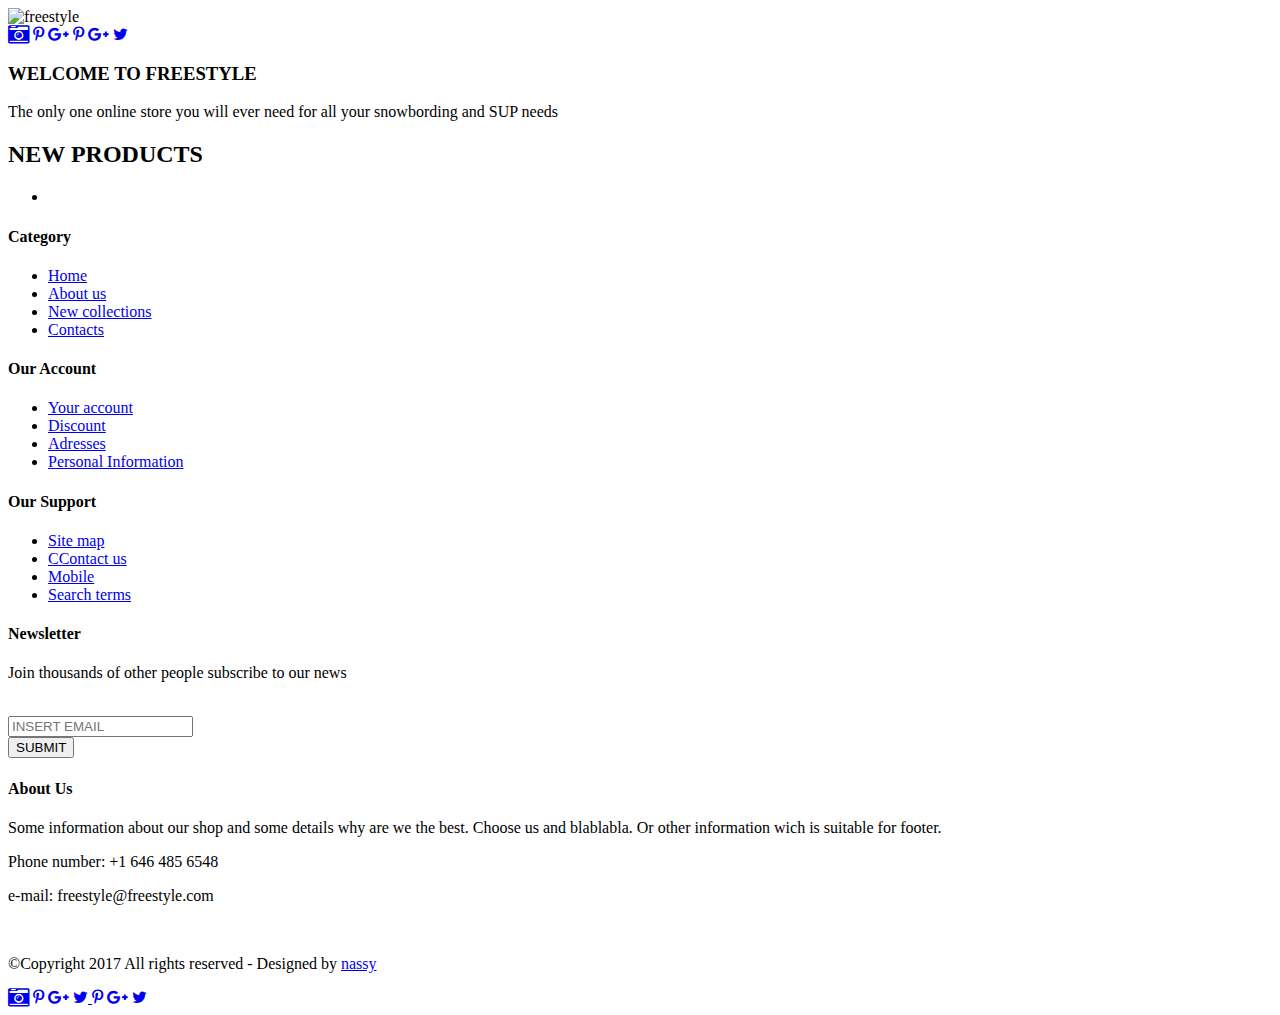
==== ishop/apparel.html @ 68dfac11 "did changes to support new maket" ====
<!doctype html>
<html lang="ru">
<head>
  <meta charset="UTF-8">
  <title>Snowbords</title>
  <link rel="stylesheet" href="style1.css">
  <link rel='stylesheet' href='font-awesome/css/font-awesome.css'>
</head>
<body>
<div class="wrapper">
  <div class="header">
      <img src = "img/FREESTYLE_text.gif" alt = "freestyle">
        <div class='social_menu'>
            <a href='https://www.instagram.com/explore/tags/snowbord/'><i     class="fa fa-camera-retro fa-lg" target = "_blank"></i></a>
            <a href='#'><i class="fa fa-pinterest-p"></i></a>
            <a href='#'><i class="fa fa-google-plus"></i></a>
            <a href='#'><i class="fa fa-pinterest-p"></i></a>
            <a href='#'><i class="fa fa-google-plus"></i></a>
            <a href='https://twitter.com/Snowbird' target = "_blank">
            <i class="fa fa-twitter"></i> </a>   
    </div> 
    <div class='welcome'>
        <h3>WELCOME TO FREESTYLE</h3>
        <p>The only one online store you will ever need for all your snowbording and SUP needs</p>
    </div>
  </div>
  
  <div class="content">
     <div>
         <h2>NEW PRODUCTS</h2>
         <ul>
             <li>
            <div class='grid'>
            <div class='mock'></div></div></li>
         </ul>
     </div>
  </div>
  <div class="footer">
     <div class='foot1'>
         <div>
            <h4>Category</h4>
             <ul>
                <li><a href = "index.html">Home</a></li>
                <li><a href = "#">About us</a></li>
                 <li><a href = "#">New collections</a></li>
                <li><a href = "contacts.html">Contacts</a></li>
            </ul>
         </div>
         <div>
             <h4>Our Account</h4>
             <ul>
                <li><a href = "#">Your account</a></li>
                <li><a href = "#">Discount</a></li>
                <li><a href = "#">Adresses</a></li>
                <li><a href = "#">Personal Information</a></li>
            </ul>
         </div>
         <div>
             <h4>Our Support</h4>
             <ul>
                <li><a href = "#">Site map</a></li>
                 <li><a href = "contacts.html">CContact us</a></li>
                <li><a href = "#">Mobile</a></li>
                <li><a href = "#">Search terms</a></li>
            </ul>
         </div>
         <div>
             <h4>Newsletter</h4>
             <p>Join thousands of other people subscribe to our news</p><br>
             <input type = email placeholder = "INSERT EMAIL" required><br>
            <input type="submit" value = "SUBMIT">
         </div>
         <div>
             <h4>About Us</h4>
             <p>Some information about our shop and some details why are we the best. Choose us and blablabla. Or other information wich is suitable for footer.</p>
            <p>Phone number: +1 646 485 6548</p>
            <p>e-mail: freestyle@freestyle.com</p>
         </div>
     </div>  
      <div class='foot2'>
       <br>
        <p> &copy;Copyright 2017 All rights reserved - Designed by <a href = "https://geekbrains.ru/users/290693" target = "_blank">nassy</a></p>
        <div>
            <a href='https://www.instagram.com/explore/tags/snowbord/'><i class="fa fa-camera-retro fa-lg" target = "_blank"></i></a>
            <a href='#'><i class="fa fa-pinterest-p"></i></a>
            <a href='#'><i class="fa fa-google-plus"></i></a>
            <a href='https://twitter.com/Snowbird' target = "_blank">
            <i class="fa fa-twitter"></i> </a>
            <a href='#'><i class="fa fa-pinterest-p"></i></a>
            <a href='#'><i class="fa fa-google-plus"></i></a>
            <a href='https://twitter.com/Snowbird' target = "_blank">
            <i class="fa fa-twitter"></i> </a> </div></div>
    </div>
  </div>
</body>
</html>
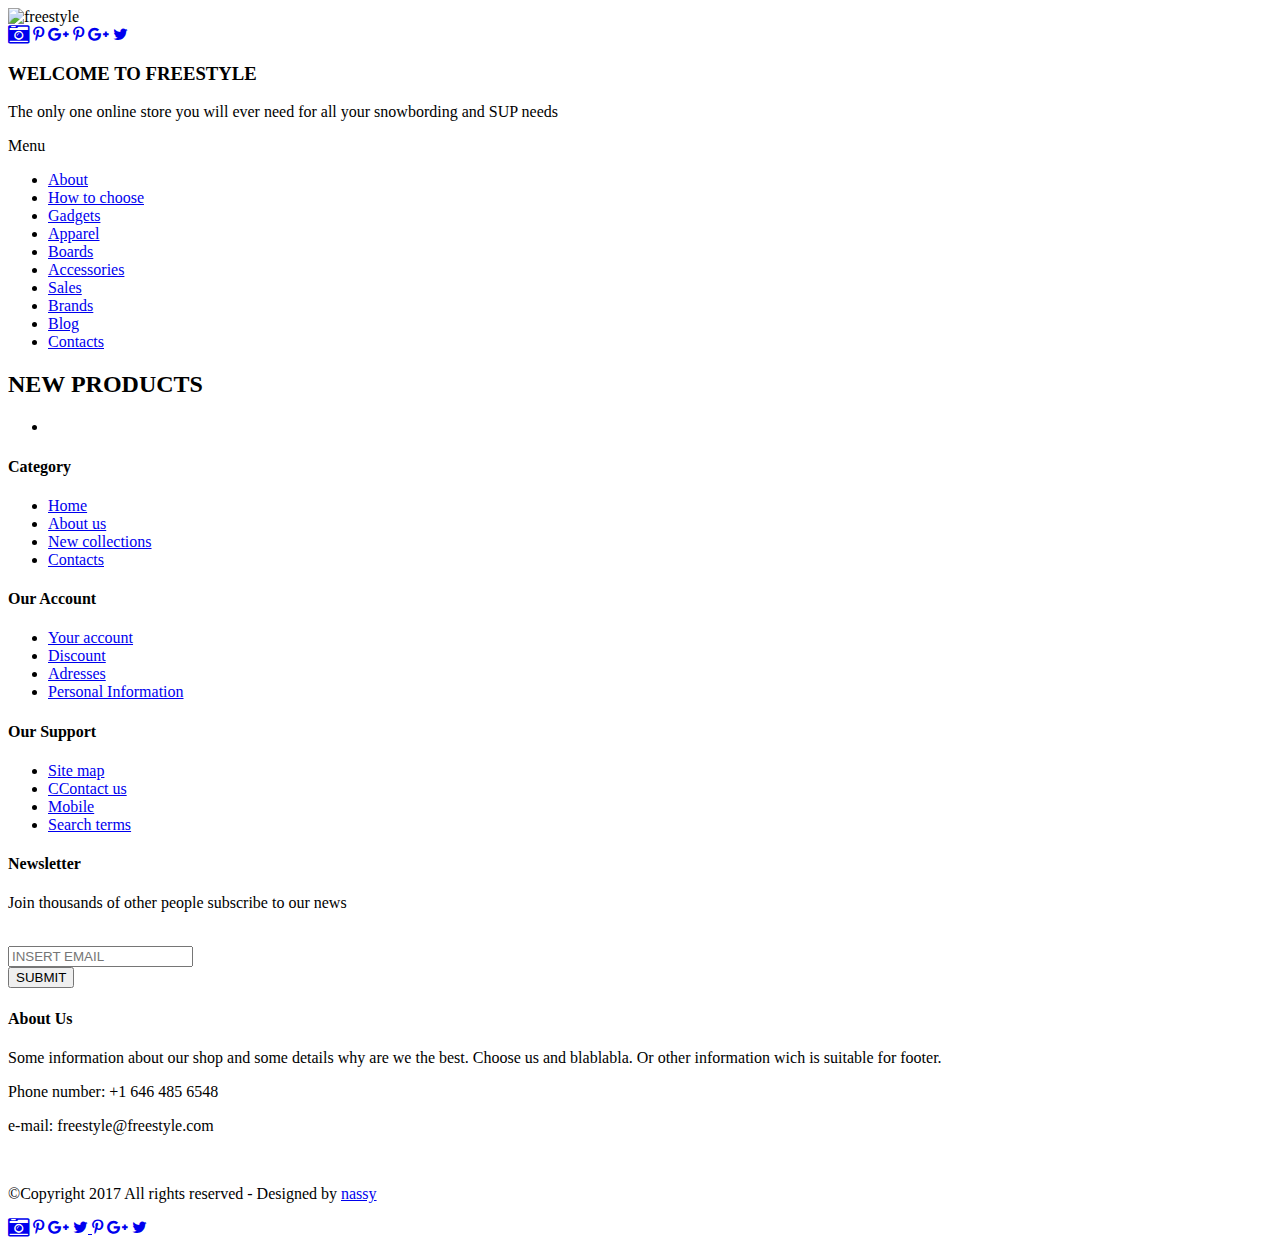
==== commit 7134d10e: "some css fixes to support layout" ====
--- a/ishop/apparel.html
+++ b/ishop/apparel.html
@@ -24,7 +24,21 @@
         <p>The only one online store you will ever need for all your snowbording and SUP needs</p>
     </div>
   </div>
-  
+  <div class="menu">
+      <div>Menu</div>
+      <ul>
+        <li><a href='index.html'>About</a></li>
+        <li><a href='types.html'>How to choose</a></li>
+        <li><a href='#'>Gadgets</a></li>
+        <li><a href='apparel.html'>Apparel</a></li>
+        <li><a href='boards.html'>Boards</a></li>
+        <li><a href='#'>Accessories</a></li>
+        <li><a href='boards.html'>Sales</a></li>
+        <li><a href='boards.html'>Brands</a></li>
+        <li><a href='#'>Blog</a></li>
+        <li><a href='contacts.html'>Contacts</a></li>
+      </ul>
+  </div>
   <div class="content">
      <div>
          <h2>NEW PRODUCTS</h2>
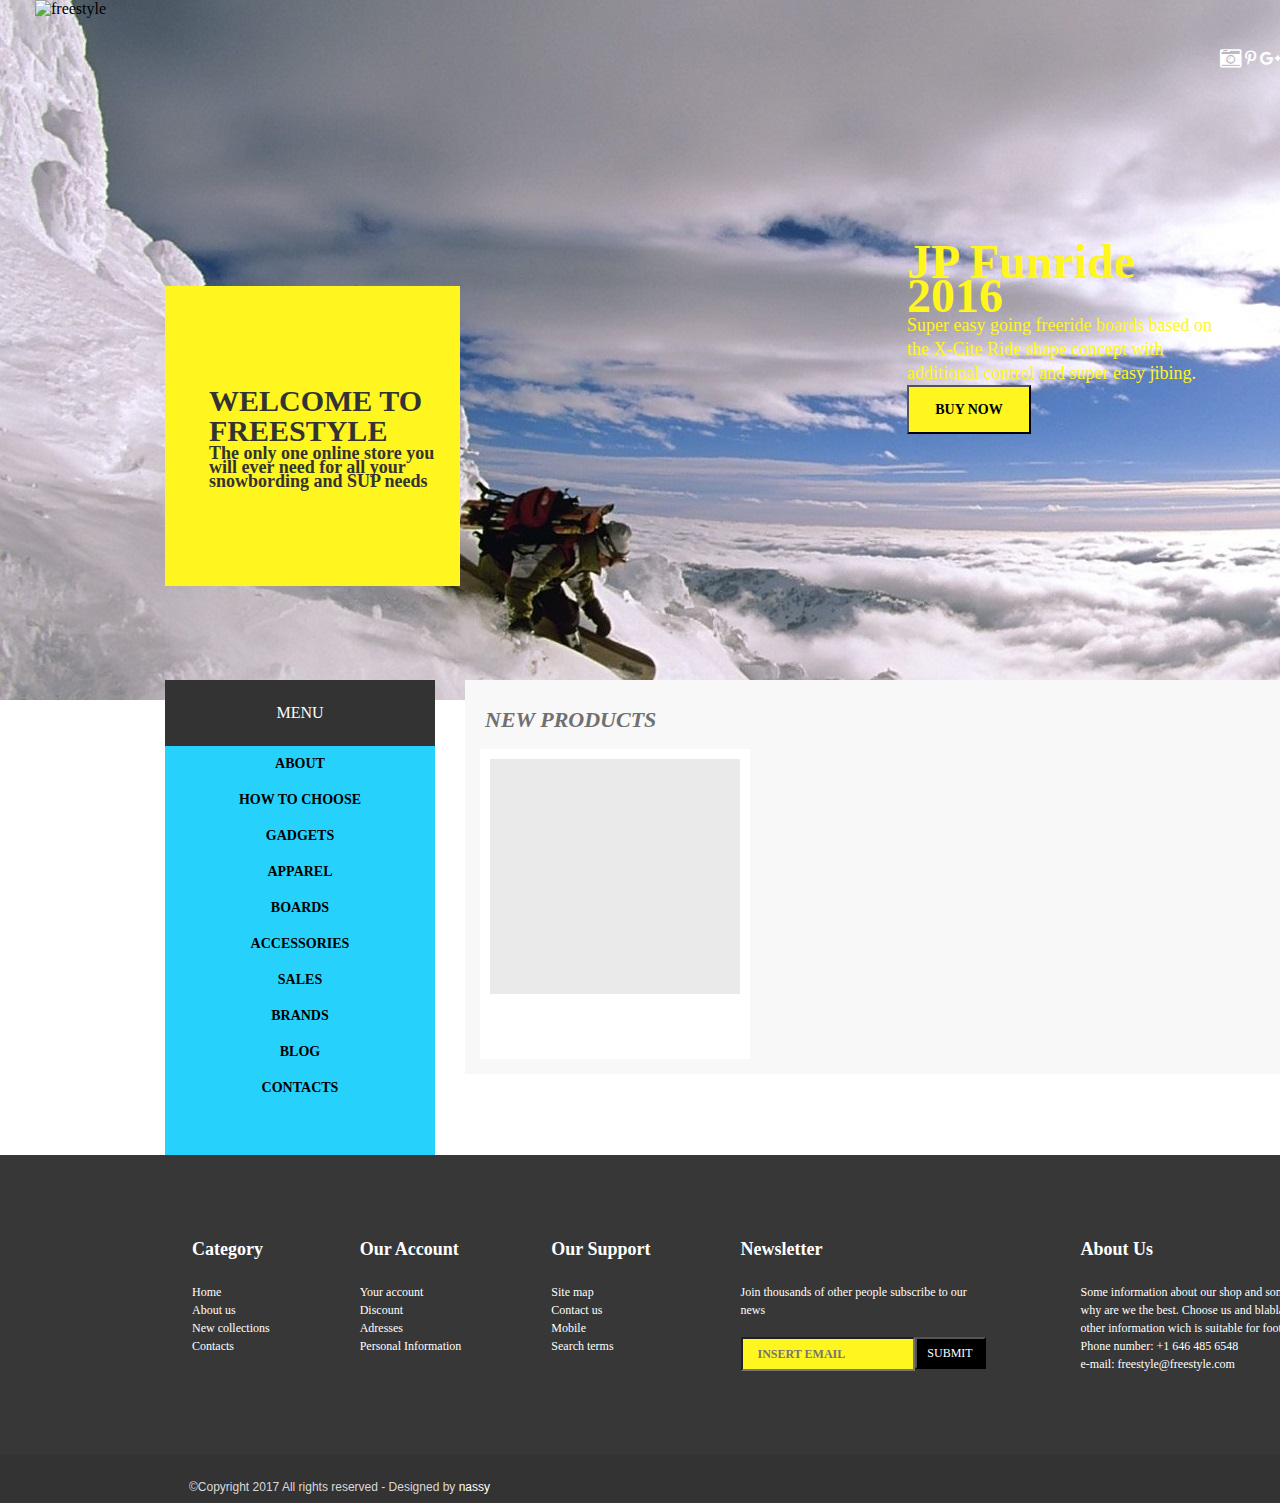
==== commit 02217138: "added favicon, some fixes to support layout" ====
--- a/ishop/apparel.html
+++ b/ishop/apparel.html
@@ -5,6 +5,7 @@
   <title>Snowbords</title>
   <link rel="stylesheet" href="style1.css">
   <link rel='stylesheet' href='font-awesome/css/font-awesome.css'>
+  <link rel="shortcut icon" href="favicon.ico" type="image/x-icon">
 </head>
 <body>
 <div class="wrapper">
@@ -23,6 +24,9 @@
         <h3>WELCOME TO FREESTYLE</h3>
         <p>The only one online store you will ever need for all your snowbording and SUP needs</p>
     </div>
+     <div class='ad'><h3>JP Funride 2016</h3><p>
+    Super easy going freeride boards based on the X-Cite Ride shape concept with additional control and super easy jibing.</p>
+    <a href='gnu_model1.html'><input type="submit" value = "BUY NOW"></a></div>
   </div>
   <div class="menu">
       <div>Menu</div>
@@ -49,7 +53,7 @@
          </ul>
      </div>
   </div>
-  <div class="footer">
+  <footer>
      <div class='foot1'>
          <div>
             <h4>Category</h4>
@@ -73,7 +77,7 @@
              <h4>Our Support</h4>
              <ul>
                 <li><a href = "#">Site map</a></li>
-                 <li><a href = "contacts.html">CContact us</a></li>
+                 <li><a href = "contacts.html">Contact us</a></li>
                 <li><a href = "#">Mobile</a></li>
                 <li><a href = "#">Search terms</a></li>
             </ul>
@@ -81,7 +85,7 @@
          <div>
              <h4>Newsletter</h4>
              <p>Join thousands of other people subscribe to our news</p><br>
-             <input type = email placeholder = "INSERT EMAIL" required><br>
+             <input type = email placeholder = "INSERT EMAIL" required>
             <input type="submit" value = "SUBMIT">
          </div>
          <div>
@@ -104,7 +108,7 @@
             <a href='#'><i class="fa fa-google-plus"></i></a>
             <a href='https://twitter.com/Snowbird' target = "_blank">
             <i class="fa fa-twitter"></i> </a> </div></div>
-    </div>
+    </footer>
   </div>
 </body>
 </html>--- a/ishop/style1.css
+++ b/ishop/style1.css
@@ -0,0 +1,483 @@
+* {
+    margin: 0;
+    padding: 0;
+}
+.wrapper {
+  width: 1500px;
+  margin: 0 auto;
+  height: 100%;
+}
+.header {
+  width: 100%;
+  height: 700px;
+  background-image: url(img/header1.jpg);
+}
+.header > img{
+    height: 111px;
+    float:left;
+    display:block;
+    padding-left: 35px;
+    position: absolute;
+}
+.social_menu {
+    width: 150px;
+    height: 16px;
+    float: right;
+    padding-right: 130px;
+    padding-top: 50px;
+}
+.welcome {
+    background-color:  #fff51f;
+    width: 270px;
+    height: 200px;
+    font-family: Raleway;
+    color:  #333333;
+    font-size: 18px;/* Приближение из-за подстановки шрифтов */
+    font-weight: 700;
+    line-height: 14px;/* Приближение из-за подстановки шрифтов */
+    text-align: left;
+    padding-right: 25px;
+    margin-left: 165px;
+    padding-top: 100px;
+    margin-top: 286px;
+    //line-height: 50px;
+    float: left;
+}
+.ad {
+    font-family: Raleway;
+    color:  #fff51f;
+    font-size: 18px;/* Приближение из-за подстановки шрифтов */
+    font-weight: 400;
+    line-height: 24px;/* Приближение из-за подстановки шрифтов */
+    text-align: left;
+    float: right;
+    width: 313px;
+    height: 169px;
+    //margin-right: 274px;
+    margin-top: 245px;
+}
+.ad h3 {
+    font-family: Raleway;
+    color:  #fff51f;
+    font-size: 48px;/* Приближение из-за подстановки шрифтов */
+    font-weight: 700;
+    line-height: 34px;/* Приближение из-за подстановки шрифтов */
+    text-align: left;
+}
+.ad input[type='submit']{
+    background-color:  #fff51f;
+    width: 124px;
+    height: 49px;
+    font-family: Raleway;
+    color:  #000000;
+    font-size: 14px;/* Приближение из-за подстановки шрифтов */
+    font-weight: 800;
+    text-align: left;
+    text-align: center;
+}
+.welcome p{
+    padding-left: 44px;
+}
+.welcome h3 {
+    padding-left: 44px;
+    font-family: Raleway;
+    color:  #333333;
+    font-size: 30px;/* Приближение из-за подстановки шрифтов */
+    font-weight: 700;
+    line-height: 30px;/* Приближение из-за подстановки шрифтов */
+    text-align: left;
+}
+.menu {
+    float: left;
+    background-color:  #26d2fc;
+    width: 270px;
+    height: 475px;
+    margin-left: 165px;
+    margin-top: -20px;
+    text-transform: uppercase;
+}
+.menu > div{
+    background-color:  #333333;
+    width: 270px;
+    height: 66px;
+    color:white;
+    text-align: center;
+    line-height: 66px;
+}
+.menu li {
+    list-style-type: none;
+    font-family: Roboto;
+    color:  #000000;
+    font-size: 14px;/* Приближение из-за подстановки шрифтов */
+    font-weight: 900;
+    line-height: 36px;/* Приближение из-за подстановки шрифтов */
+    text-align: center;
+}
+.menu li a:hover {
+    background-color:  #333333;
+    height: 43px;
+    color: white;
+    height: 35px;
+}
+.menu li a{
+    color:  #000000;
+    text-decoration: none;
+    //border: 1px solid black;
+    display:block;
+}
+.content {
+    background-color:  #f8f8f8;
+    width: 870px;
+    float: left;
+    margin-left: 30px;
+    margin-top: -20px;
+    font-family: Roboto;
+    color:  #333333;
+    font-size: 14px;/* Приближение из-за подстановки шрифтов */
+    font-weight: 900;
+    font-style: italic;
+    line-height: 18.012px;
+    text-align: left;
+    min-height: 100%;
+}
+.grid {
+    background-color: white;
+    width: 270px;
+    height: 310px;
+    text-align: center;
+    margin-left: 15px;
+    margin-bottom: 15px;
+}
+.grid1 {
+    float:left;
+    width: 30%;
+    height: 210px;
+    //border: 1px solid grey;
+    margin-bottom: 15px;
+    margin-right: 15px;
+    margin-top: 15px;
+    //background-color: darkgrey;
+    padding-bottom: 15px;
+    margin: 0 auto;
+}
+.grid 1 img {
+    padding-left: 10px;
+}
+.grid1 > div:nth-child(2), .grid > div:nth-child(3){
+    float: left;
+    font-family: Roboto;
+    color:  #333333;
+    font-size: 14px;/* Приближение из-за подстановки шрифтов */
+    font-weight: 900;
+    font-style: italic;
+    line-height: 18.012px;/* Приближение из-за подстановки шрифтов */
+    text-align: left;
+    padding-left: 15px;
+    padding-top: 15px;
+}
+.grid1 > div:nth-child(3), .grid > div:nth-child(4){
+    float:right;
+    font-family: Roboto;
+    color:  #333333;
+    font-size: 18px;/* Приближение из-за подстановки шрифтов */
+    font-weight: 900;
+    font-style: italic;
+    text-align: right;
+    padding-right: 15px;
+    padding-top: 15px;
+}
+.grid > div:nth-child(4)>s{
+    color:red;
+}
+h2 {
+    font-family: Roboto;
+    color:  #707070;
+    font-size: 22px;/* Приближение из-за подстановки шрифтов */
+    font-weight: 900;
+    font-style: italic;
+    text-align: left;
+    padding-left: 20px;
+    padding-top: 31px;
+    padding-bottom: 20px;
+}
+.container h2 {
+    padding: 0;
+}
+.new {
+    background-color:  #f8f8f8;
+    width: 870px;
+    height: 724px;
+}
+.content li {
+    float:left;
+}
+.content ul {
+    list-style-type: none;
+}
+.content img {
+    width: 250px;
+    height: 235px;
+    //border: 6px solid white;
+    margin-top: 10px;
+}
+#full {
+    width: 800px;
+    height: auto;
+    position: relative;
+}
+.top {
+    background-color:  #f8f8f8;
+    width: 870px;
+    height: 400px;
+}
+.mock {
+    background-color:  #eaeaea;
+    width: 250px;
+    height: 235px;
+    float: left;
+    margin-left: 10px;
+    margin-top: 10px;
+}
+.sale {
+    background-color:  #f8f8f8;
+    width: 870px;
+    height: 400px;
+}
+footer {
+    clear: both;
+    background-color:  #373737;
+    width: 1500px;
+    height: 348px;
+    margin top: -347px;
+}
+footer a{
+    text-decoration:none;
+    color:white;
+}
+footer a:hover {
+    text-decoration:underline;
+}
+.foot1 a:visited {
+    color:white
+}
+.network {
+    clear: both;
+    margin: 0 auto;
+    width: 1170px;
+    height: 150px;
+    color: white;
+}
+i{
+    color: white;
+}
+.network i{
+    padding-left: 50%;
+    padding-top: 50px;
+}
+.network ul {
+    text-decoration: none;
+    display: inline-block;  
+}
+.network > ul > li:nth-child(1) {
+    background-color:  #3b5997;
+}
+body > div > div.network > ul > li:nth-child(2) {
+    background-color:  #3fccfd;
+}
+body > div > div.network > ul > li:nth-child(3) {
+    background-color:  #cb2027;
+}
+.foot1 > div:nth-child(4) {
+    width: 250px;
+}
+.foot1 > div:nth-child(4) input[type="email"]{
+    background-color:  #fff51f;
+    width: 155px;
+    height: 30px;
+    font-family: Roboto;
+    color:  #333333;
+    font-size: 12px;/* Приближение из-за подстановки шрифтов */
+    font-weight: 700;
+    line-height: 21px;/* Приближение из-за подстановки шрифтов */
+    text-align: left;
+    padding-left: 15px;
+    float:left;
+}
+.foot1 > div:nth-child(4) input[type='submit']{
+    background-color:  #000000;
+    width: 71px;
+    height: 32px;
+    font-family: Roboto;
+    color:  #ffffff;
+    font-size: 12px;/* Приближение из-за подстановки шрифтов */
+    font-weight: 400;
+    line-height: 21px;/* Приближение из-за подстановки шрифтов */
+    text-align: left;
+    text-align: center;
+    float:left;
+}
+.network li {
+    width: 390px;
+    height: 150px;
+    list-style-type: none;
+    float: left;
+    //border: 1px solid transparent;
+}
+.network li:hover {
+    //border: 1px solid grey;
+    opacity: 0.85;
+}
+.network i:hover{
+    color: yellow;
+}
+.insta li{
+    list-style-type: none;
+    float:left;
+    width: 15%;
+    margin-top:26px;
+}
+.insta img{
+    height: 170px;
+    width: 170px;
+    border: 8px solid white;
+}
+.insta ul {
+    display: flex;
+    justify-content: space-between;
+}
+.insta img:hover {
+    opacity: 0.5;
+    cursor: pointer;
+}
+.insta p{
+    text-align: center;
+    font-family: 'Raleway', sans-serif;
+}
+.insta {
+    clear: both;
+    margin: 0 auto;
+    background-color:  #eaeaea;
+    width: 1170px;
+    height: 350px;
+}
+.insta a{
+    text-decoration: none;
+    color:#333333;
+}
+.container a{
+    color:blue;
+}
+body > div > div.insta > p{
+    font-family: Roboto;
+    color:  #333333;
+    font-size: 22px;/* Приближение из-за подстановки шрифтов */
+    font-weight: 900;
+    font-style: italic;
+    text-align: center;
+    padding-top: 54px;
+}
+body > div > div.insta > p > a > i {
+    color:  #333333;
+}
+.insta img:hover {
+    opacity: 0.5;
+    cursor: pointer;
+}
+.brand {
+    clear: both;
+    margin: 0 auto;
+    background-color:  #ffffff;
+    width: 1170px;
+    height: 160px;
+}
+.brand li{
+    list-style-type: none;
+    float:left;
+}
+.brand ul {
+    display: flex;
+    justify-content: space-between;
+}
+.brand img {
+    margin-top: 15px;
+    height: 110px;
+    width: auto;
+}
+.foot2{
+    margin-right: 25px;
+    text-align: left;
+    text-decoration: none;
+    background-color:  #333333;
+    width: 100%;
+    height: 47px;
+    font-family: 'Roboto', sans-serif;
+    color:  #dad9d9;
+    font-size: 12px;/* Приближение из-за подстановки шрифтов */
+    font-weight: 400;
+    line-height: 21.6px;
+}
+.foot2 p{
+    padding-left: 189px;
+    float: left;
+}
+.foot2 i{
+    padding-left: 9px;
+}
+.foot1 {
+    clear: both;
+    width: 100%;
+    height: 300px;
+    font-family: Roboto;
+    color:  #ffffff;
+    font-size: 12px;/* Приближение из-за подстановки шрифтов */
+    font-weight: 400;
+    line-height: 18px;/* Приближение из-за подстановки шрифтов */
+    text-align: left;
+}
+.foot1 h4 {
+    padding-bottom: 25px;
+    font-family: Raleway;
+    color:  #ffffff;
+    font-size: 18px;/* Приближение из-за подстановки шрифтов */
+    font-weight: 700;
+    text-align: left;
+}
+.foot2 > div {
+    width: 178px;
+    height: 15px;
+    float: right;
+}
+.foot1 div {
+    float:left;
+    padding-right: 90px;
+    padding-top: 85px;
+}
+.foot1 ul {
+    list-style-type: none;
+}
+.foot1 > div:nth-child(5){
+    width: 252px;
+    height: 95px;
+}
+.foot1 > div:nth-child(1){
+    padding-left:192px;
+}
+.wraper .container {
+    min-height: 100%;
+}
+.sprt_new {
+    background-color:  #e24602;
+    width: 46px;
+    height: 46px;
+}
+
+@media screen and ( min width: 800px ) {
+    .foot1 > div:nth-child(5) {
+        display: none;
+    }
+}
+@media screen and ( min width: 800px ) {
+    iframe {
+        display: none;
+    }
+}